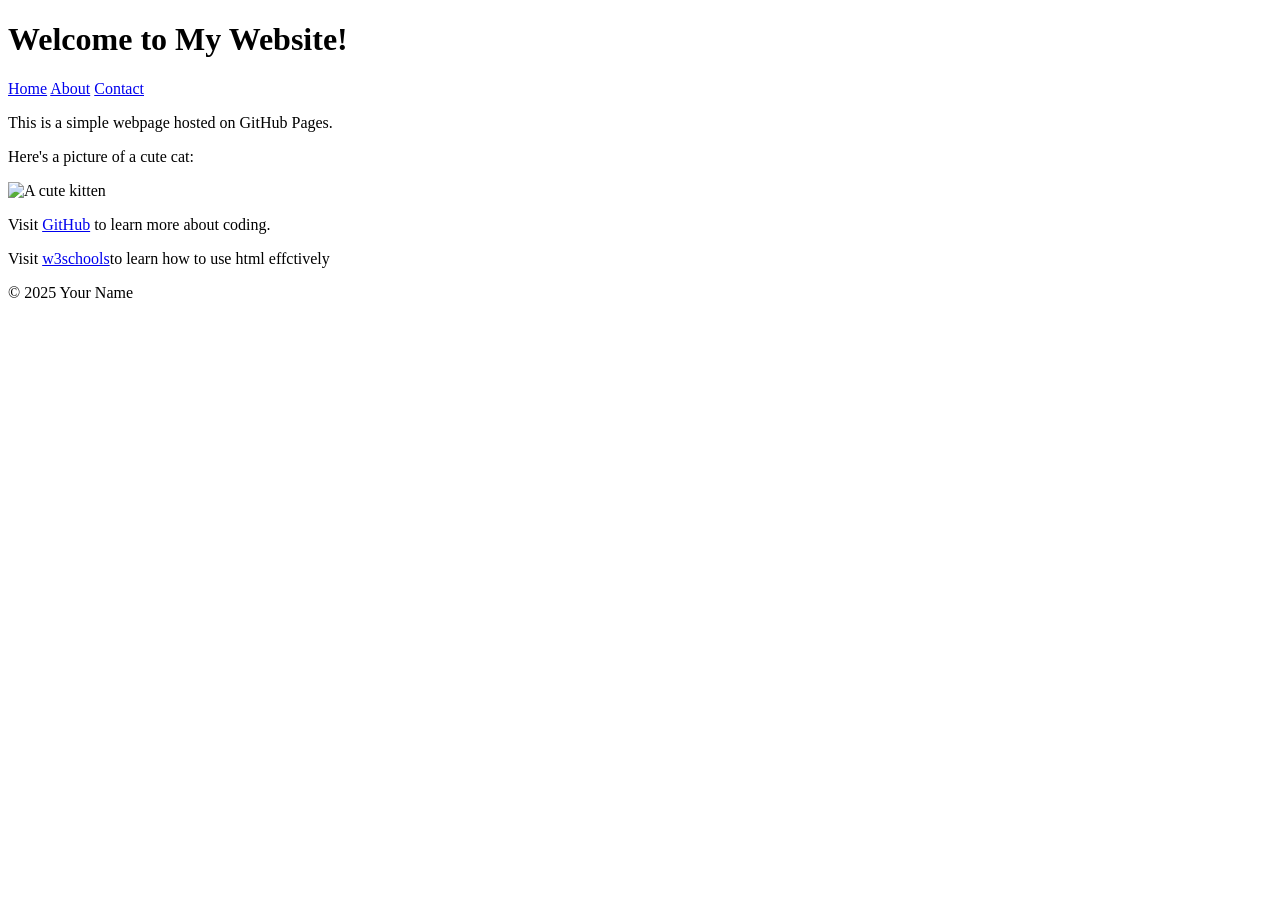
==== index.html @ 6dba0245 "Added About and Contact pages with navigation" ====
<!DOCTYPE html>

<html lang="en">

<head>

<meta charset="UTF-8">

<meta name="viewport" content="width=device-width, initial-scale=1.0">

<title> First GitHub Page</title>

</head>

<body>

<header>

<h1>Welcome to My Website!</h1>

<nav>
    <a href="index.html.html">Home</a>
    <a href="about.html">About</a>
    <a href="contact.html">Contact</a>
</nav>

</header>


<main>

<p>This is a simple webpage hosted on GitHub Pages.</p>

<p>Here's a picture of a cute cat:</p>

<img src="https://placekitten.com/200/300" alt="A cute kitten">


<p>Visit <a href="https://github.com">GitHub</a> to learn more about coding.</p>
<p>Visit <a href="https://www.w3schools.com/html/">w3schools</a>to learn how to use html effctively</p>

</main>


<footer>

<p>&copy; 2025 Your Name</p>

</footer>

</body>

</html>
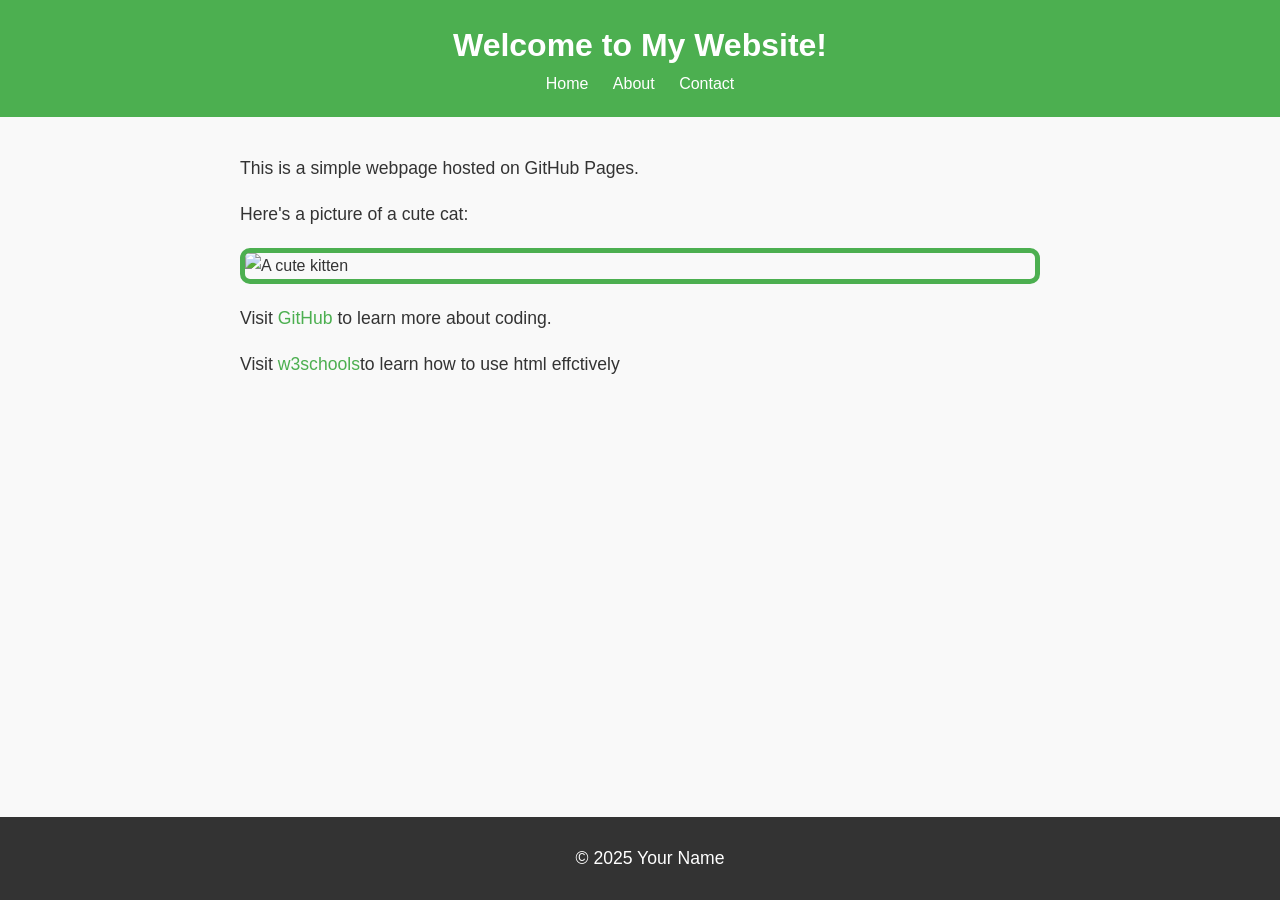
==== commit 251e9393: "Added CSS3 styling to the website" ====
--- a/index.html
+++ b/index.html
@@ -10,6 +10,8 @@
 
 <title> First GitHub Page</title>
 
+<link rel="stylesheet" href="styles.css">
+
 </head>
 
 <body>
@@ -19,7 +21,7 @@
 <h1>Welcome to My Website!</h1>
 
 <nav>
-    <a href="index.html.html">Home</a>
+    <a href="index.html">Home</a>
     <a href="about.html">About</a>
     <a href="contact.html">Contact</a>
 </nav>
--- a/styles.css
+++ b/styles.css
@@ -0,0 +1,73 @@
+body {
+    font-family: Arial, sans-serif;
+    color: #333;
+    background-color: #f9f9f9;
+    margin: 0;
+    padding: 0;
+    line-height: 1.6;
+}
+header {
+    background-color: #4CAF50;
+    color: white;
+    padding: 20px;
+    text-align: center;
+}
+
+header h1 {
+    margin: 0;
+}
+
+nav a {
+    color: white;
+    text-decoration: none;
+    margin: 0 10px;
+}
+
+nav a:hover {
+    text-decoration: underline;
+}
+
+main {
+    padding: 20px;
+    max-width: 800px;
+    margin: 0 auto;
+}
+
+main img {
+    max-width: 100%;
+    height: auto;
+    display: block;
+    margin: 20px 0;
+}
+footer {
+    background-color: #333;
+    color: white;
+    text-align: center;
+    padding: 10px;
+    position: fixed;
+    bottom: 0;
+    width: 100%;
+}
+
+p {
+    font-size: 1.1em;
+}
+
+a {
+    color: #4CAF50;
+    text-decoration: none;
+}
+
+a:hover {
+    text-decoration: underline;
+}
+
+img {
+    border: 5px solid #4CAF50;
+    border-radius: 10px;
+}
+
+main a[href^="mailto:"] {
+    color: #ff5722;
+    font-weight: bold;
+}
